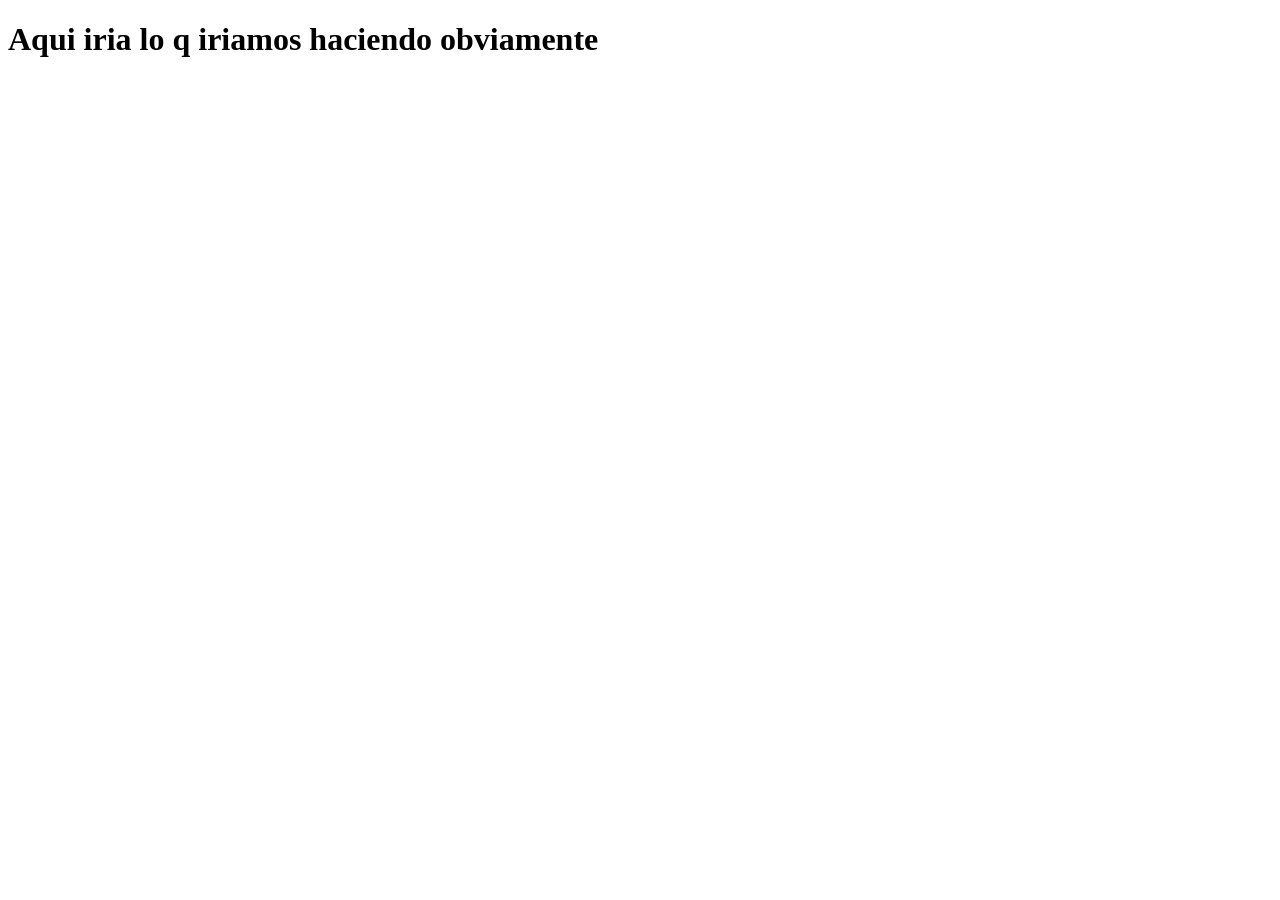
==== src/main/resources/templates/index.html @ b16b6c27 "crud + controller" ====
<!DOCTYPE html>
<html xmlns="http://www.thymeleaf.org" lang="en">
<head th:replace="~{components/encabezado::encabezado}">
</head>
<body>
    <h1> Aqui iria lo q iriamos haciendo obviamente</h1>

    <footer th:replace="~{components/footer :: footer}"></footer>
</body>
</html>
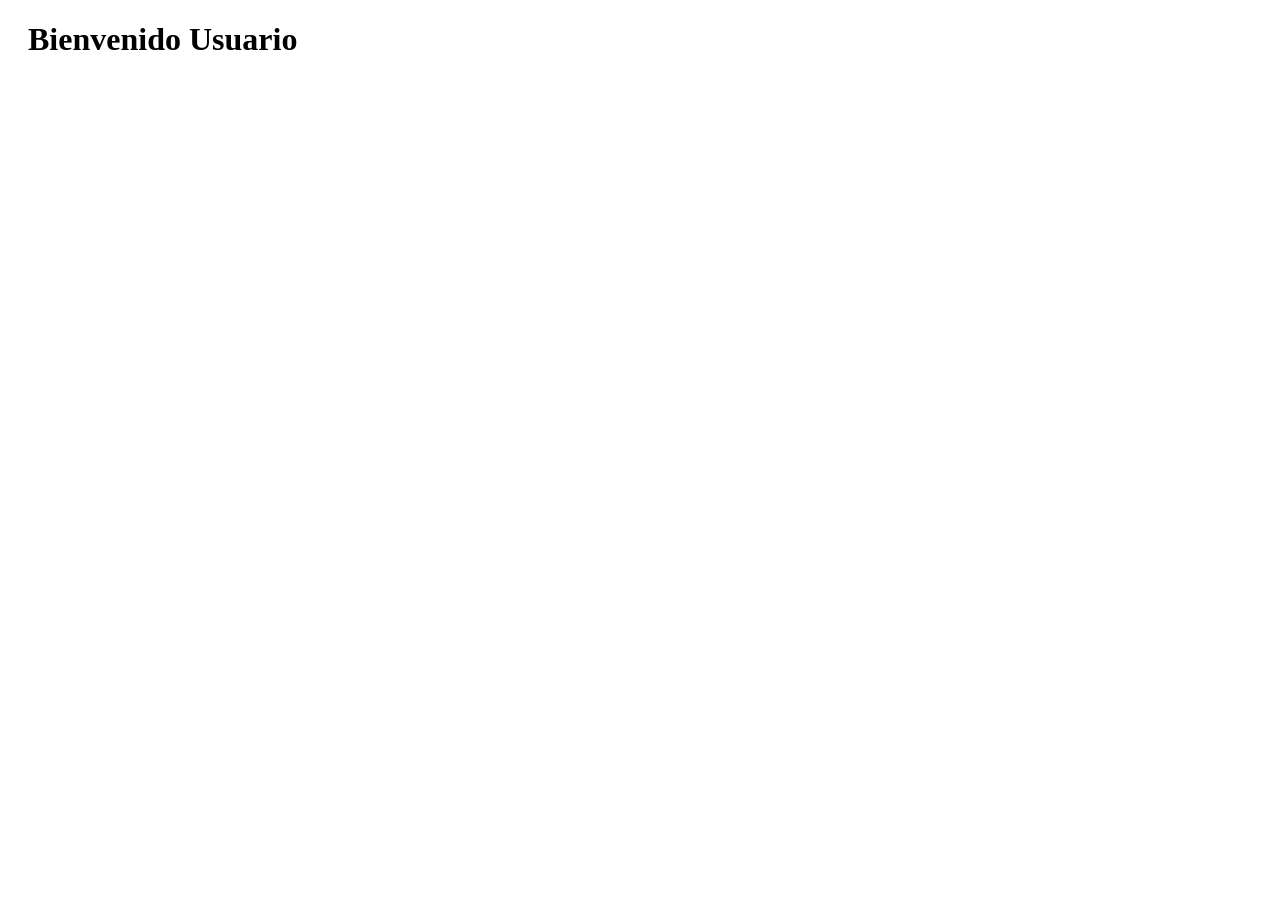
==== commit 7c03b760: "html pagina (nada)" ====
--- a/src/main/resources/templates/index.html
+++ b/src/main/resources/templates/index.html
@@ -3,8 +3,8 @@
 <head th:replace="~{components/encabezado::encabezado}">
 </head>
 <body>
-    <h1> Aqui iria lo q iriamos haciendo obviamente</h1>
-
+    <header th:replace="~{components/header :: header}"></header>
+    <h1 style="padding-left: 20px;">Bienvenido Usuario</h1>
     <footer th:replace="~{components/footer :: footer}"></footer>
 </body>
 </html>
